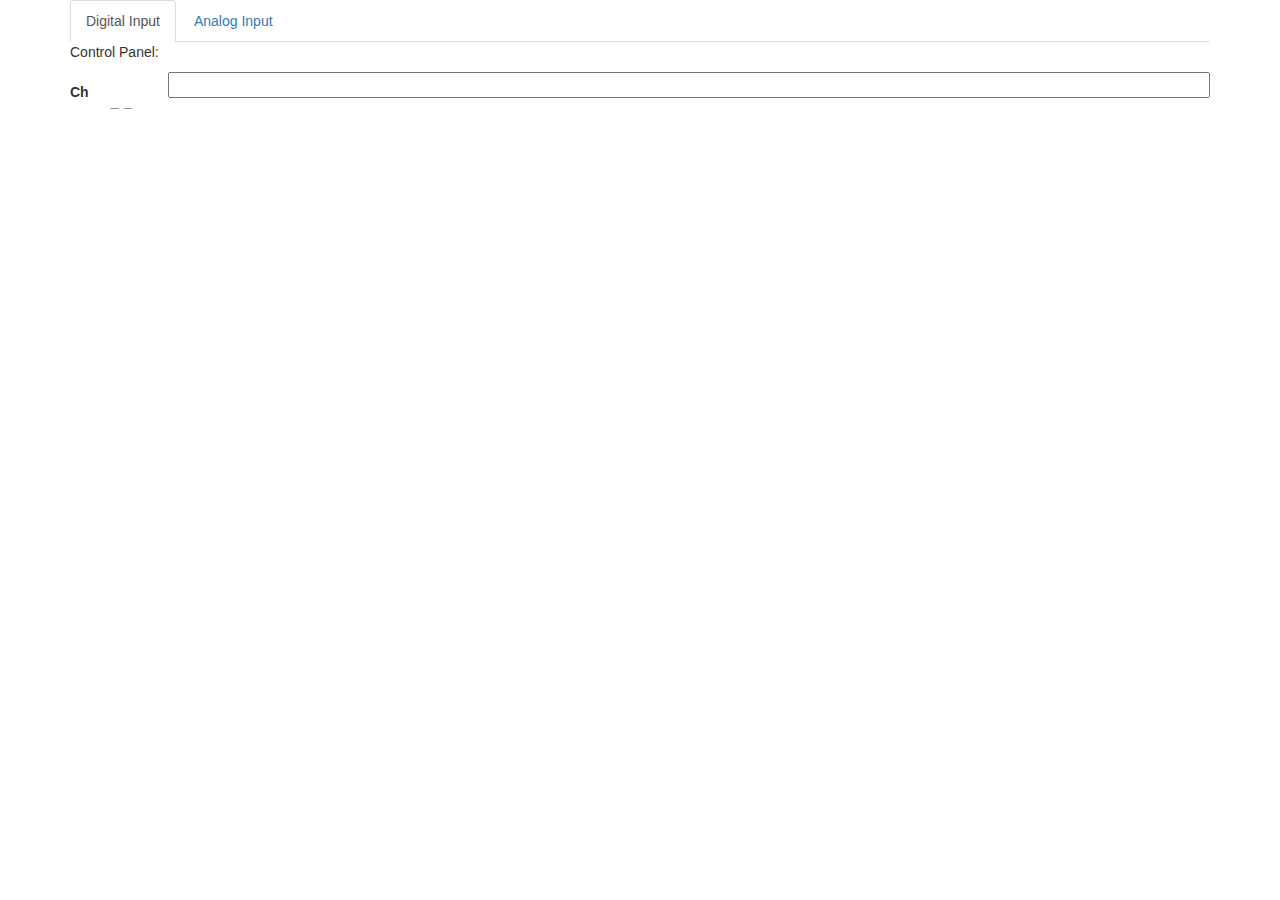
==== frontend/index.html @ 01144135 "modifying color of slider fill" ====
<!DOCTYPE html PUBLIC "-//W3C//DTD XHTML 1.0 Strict//EN" "http://www.w3.org/TR/xhtml1/DTD/xhtml1-strict.dtd">
<html xmlns="http://www.w3.org/1999/xhtml" xml:lang="en" lang="en">
<head>
  <meta http-equiv="Content-Type" content="text/html; charset=utf-8" />
  <meta http-equiv="X-UA-Compatible" content="IE=edge">
  <meta name="viewport" content="width=device-width, initial-scale=1">

  <title>Thrift Javascript Bindings - Tutorial Example</title>

  <!-- CSS Files -->
  <!-- External Libraries -->
  <link href="css/bootstrap/bootstrap.min.css" rel="stylesheet">
  <!-- <link href="css/bootstrap/bootstrap-theme.min.css" rel="stylesheet"> -->
  <link href="css/bootstrap-slider/bootstrap-slider.css" rel="stylesheet">
  <!-- Internal CSS -->
  <link href="css/main.css" rel="stylesheet">

  <!-- JS Files included in bottom of body -->

</head>

<body>
<div class="container">
  <!-- Nav tabs -->
  <ul class="nav nav-tabs" role="tablist">
    <li role="presentation" class="active"><a href="#digitalin" aria-controls="digitalin" role="tab" data-toggle="tab">Digital Input</a></li>
    <li role="presentation">               <a href="#analogin" aria-controls="anlogin" role="tab" data-toggle="tab">Analog Input</a></li>
  </ul>

  <!-- Tab panes -->
  <div class="tab-content">
    <div role="tabpanel" class="tab-pane active" id="digitalin">
      <div class="row">
        <div class="col-md-12" id="digitalin-control-panel">
          <p>Control Panel: </p>
        </div>
      </div>
      <div class="row">
        <div class="col-md-1" id="digitalin-channels">
          <table>
            <thead>
              <tr>
                <th>Ch</th>
                <th><span class="glyphicon glyphicon-menu-up" aria-hidden="true"></span></th>
                <th><span class="glyphicon glyphicon-menu-down" aria-hidden="true"></span></th>
                <th><span class="glyphicon glyphicon-menu-up" aria-hidden="true"></span>_</th>
                <th><span class="glyphicon glyphicon-menu-down" aria-hidden="true"></span>_</th>
              </tr>
            </thead>
            <tbody data-bind="foreach: channels">
              <tr>
                <td data-bind="text: num"></td>
              </tr>
            </tbody>
          </table>
        </div>
        <div class="col-md-11" id="digitalin-graph">
          <input class="slider" id="digital-freq-select" type="text"
          data-bind="attr: {
            'data-slider-min': frequency.min,
            'data-slider-max': frequency.max,
            'data-slider-step': frequency.step,
            'data-slider-value': frequency.val }"
            style="width:100%">
        </div>
      </div>
    </div>
    <div role="tabpanel" class="tab-pane" id="analogin">
      Analog Stuff
    </div>
  </div>
</div>

<!-- JS Files -->
<!--External Libraries -->
<script src="https://www.google.com/jsapi"                                     type="text/javascript"></script>
<script src="http://ajax.googleapis.com/ajax/libs/jquery/1.11.3/jquery.min.js" type="text/javascript"></script>
<script src="js/bootstrap/bootstrap.min.js"                                    type="text/javascript"></script> <!-- Must come after jQuery -->
<script src="js/bootstrap-slider/bootstrap-slider.js"                          type="text/javascript"></script>
<script src="js/knockout/knockout-3.3.0.js"                                    type="text/javascript"></script>
<script src="js/underscore/underscore.js"                                      type="text/javascript"></script>
<script src="js/thrift/thrift.js"                                              type="text/javascript"></script>

<!--Generated thrift js files -->
<script src="gen-js/AnalogInput_types.js"                                      type="text/javascript"></script>
<script src="gen-js/DigitalInput_types.js"                                     type="text/javascript"></script>
<script src="gen-js/Config_types.js"                                           type="text/javascript"></script>
<script src="gen-js/Device_types.js"                                           type="text/javascript"></script>
<script src="gen-js/Device.js"                                                 type="text/javascript"></script>

<!-- Main js files -->
<script src="js/main.js"                                                       type="text/javascript"></script>
</body>
</html>
---- frontend/css/main.css ----
.slider-selection {
    background: #BABABA;
}
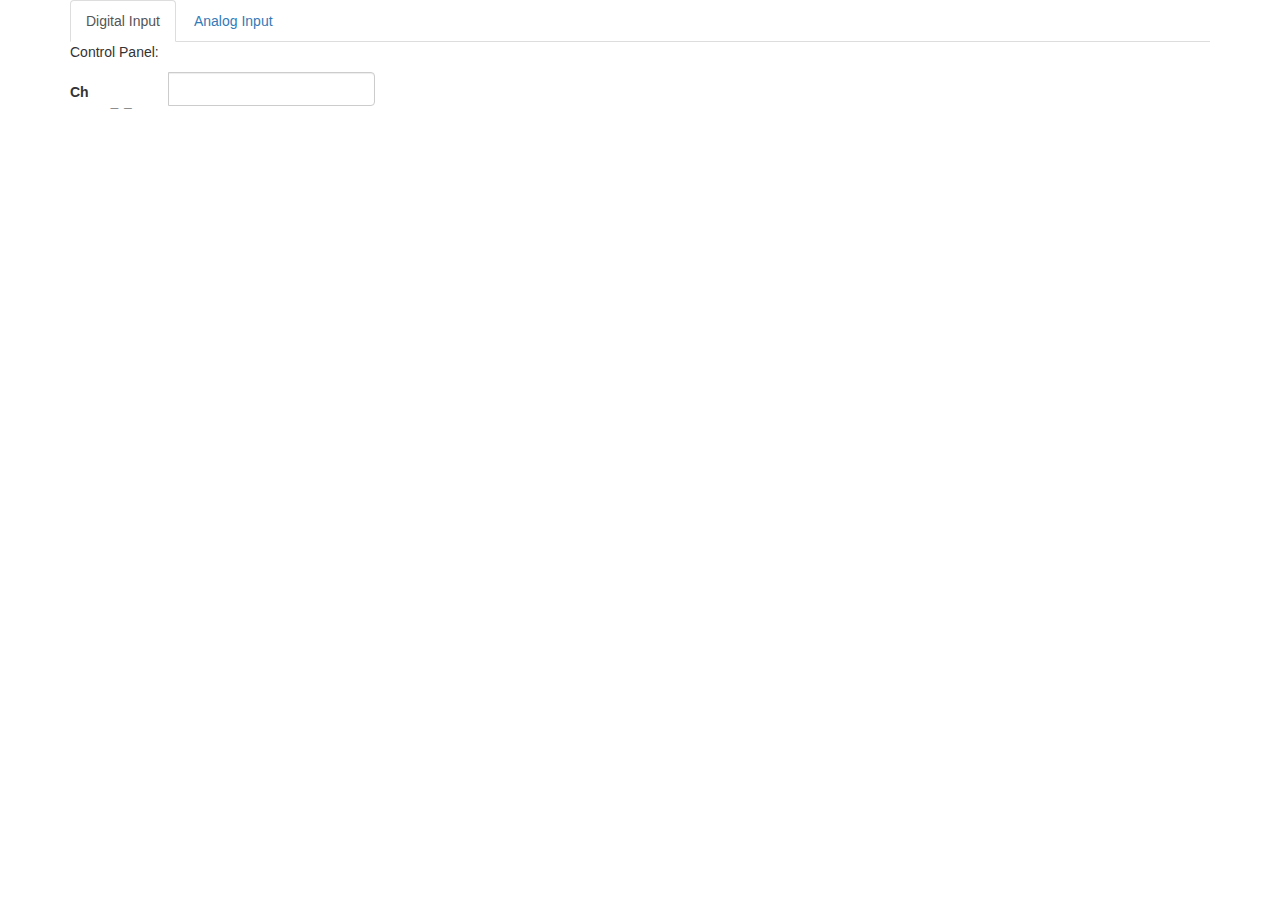
==== commit 0cbc6bd2: "just using text box, changed from textInput to value because don't want to continually change, boots" ====
--- a/frontend/index.html
+++ b/frontend/index.html
@@ -55,13 +55,16 @@
           </table>
         </div>
         <div class="col-md-11" id="digitalin-graph">
-          <input class="slider" id="digital-freq-select" type="text"
-          data-bind="attr: {
-            'data-slider-min': frequency.min,
-            'data-slider-max': frequency.max,
-            'data-slider-step': frequency.step,
-            'data-slider-value': frequency.val }"
-            style="width:100%">
+          <div class="row">
+            <div class="col-md-12">
+              <div class="input-group">
+                <span class"input-group-addon" data-bind="text: 'Frequency: [' + frequency.min() + ', ' + frequency.max() + ']'"></span>
+                <input type="text"
+                       class="form-control"
+                       data-bind="value:frequency.val">
+              </div>
+            </div>
+          </div>
         </div>
       </div>
     </div>
@@ -76,8 +79,8 @@
 <script src="https://www.google.com/jsapi"                                     type="text/javascript"></script>
 <script src="http://ajax.googleapis.com/ajax/libs/jquery/1.11.3/jquery.min.js" type="text/javascript"></script>
 <script src="js/bootstrap/bootstrap.min.js"                                    type="text/javascript"></script> <!-- Must come after jQuery -->
-<script src="js/bootstrap-slider/bootstrap-slider.js"                          type="text/javascript"></script>
 <script src="js/knockout/knockout-3.3.0.js"                                    type="text/javascript"></script>
+<script src="js/knockout/knockout.mapping.js"                                  type="text/javascript"></script>
 <script src="js/underscore/underscore.js"                                      type="text/javascript"></script>
 <script src="js/thrift/thrift.js"                                              type="text/javascript"></script>
 
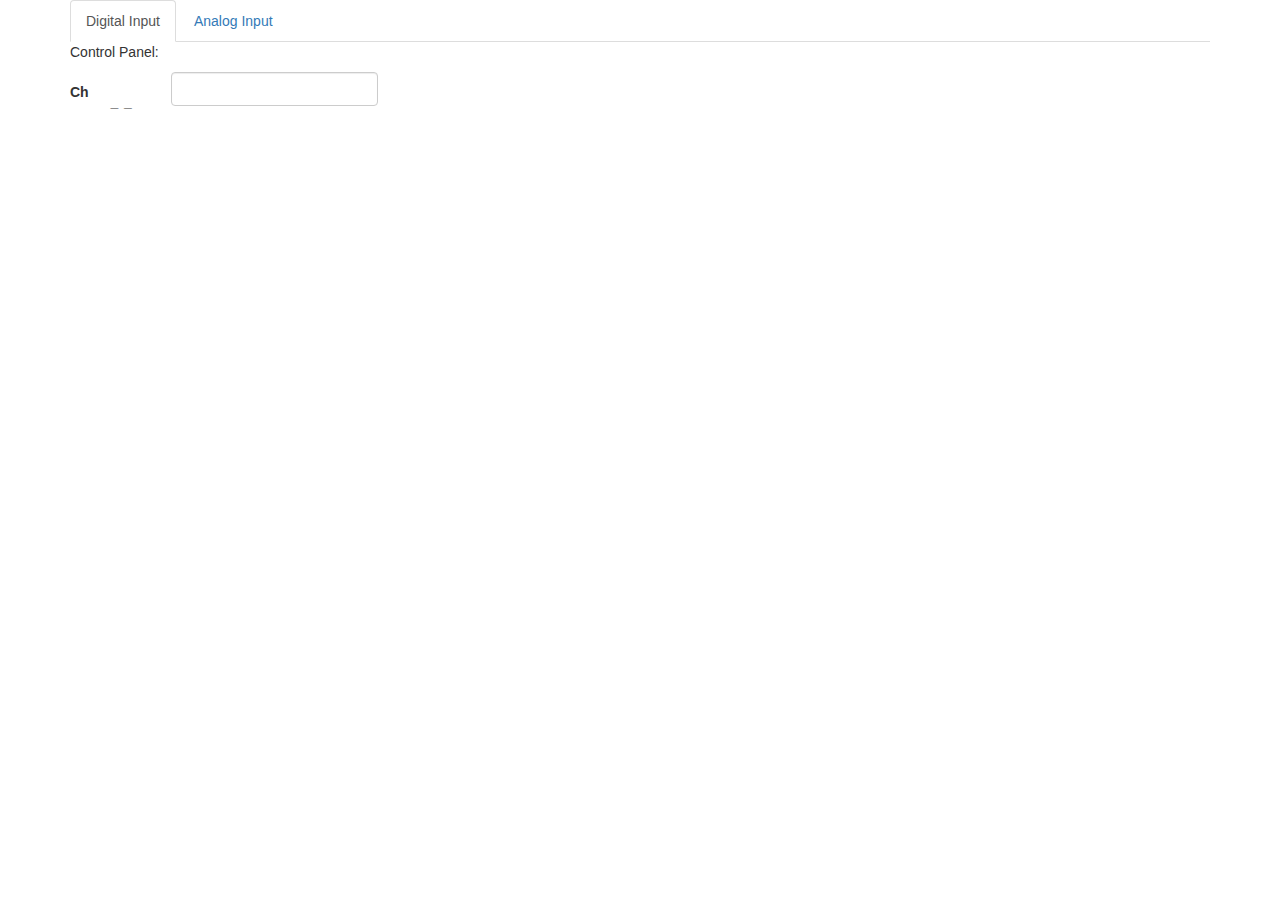
==== commit 2a8b5507: "fixed html for frequency setter" ====
--- a/frontend/index.html
+++ b/frontend/index.html
@@ -57,11 +57,13 @@
         <div class="col-md-11" id="digitalin-graph">
           <div class="row">
             <div class="col-md-12">
-              <div class="input-group">
-                <span class"input-group-addon" data-bind="text: 'Frequency: [' + frequency.min() + ', ' + frequency.max() + ']'"></span>
-                <input type="text"
-                       class="form-control"
-                       data-bind="value:frequency.val">
+              <div class="form-inline">
+                <div class="form-group">
+                  <label for="digitalin-freq" data-bind="text: 'Frequency: [' + frequency.min() + ', ' + frequency.max() + ']'"></label>
+                  <input id="digitalin-freq" type="text"
+                         class="form-control"
+                         data-bind="value:frequency.val">
+                </div>
               </div>
             </div>
           </div>
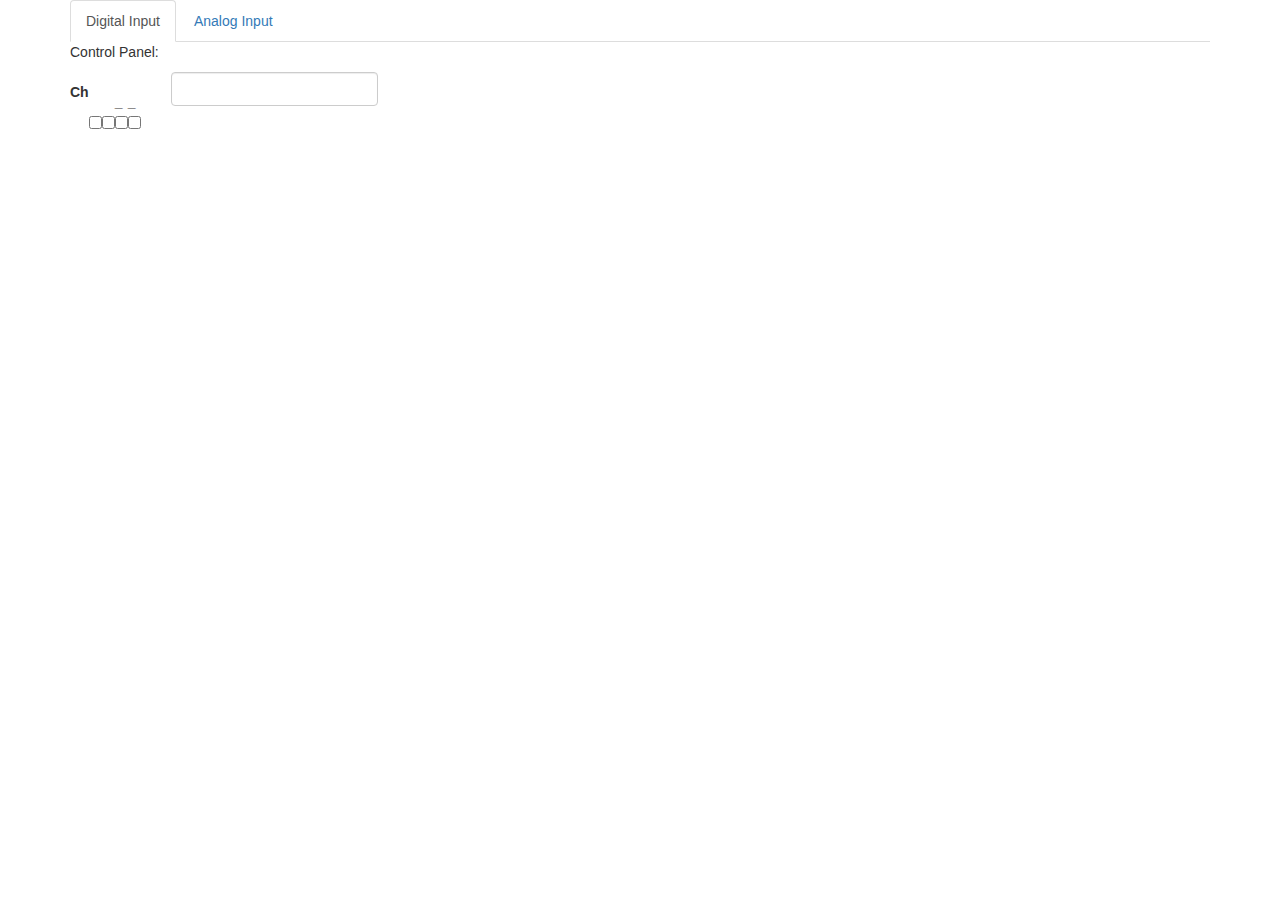
==== commit 4a3feba4: "added bound trigger settings for digitalInput" ====
--- a/frontend/index.html
+++ b/frontend/index.html
@@ -50,6 +50,18 @@
             <tbody data-bind="foreach: channels">
               <tr>
                 <td data-bind="text: num"></td>
+                <td data-bind="if: num in $parent.trigger.options.EdgeRise()">
+                  <input type="checkbox" data-bind="checkedValue: num, checked: $parent.trigger.val.EdgeRise">
+                </td>
+                <td data-bind="if: num in $parent.trigger.options.EdgeFall()">
+                  <input type="checkbox" data-bind="checkedValue: num, checked: $parent.trigger.val.EdgeFall">
+                </td>
+                <td data-bind="if: num in $parent.trigger.options.LevelHigh()">
+                  <input type="checkbox" data-bind="checkedValue: num, checked: $parent.trigger.val.LevelHigh">
+                </td>
+                <td data-bind="if: num in $parent.trigger.options.LevelLow()">
+                  <input type="checkbox" data-bind="checkedValue: num, checked: $parent.trigger.val.LevelLow">
+                </td>
               </tr>
             </tbody>
           </table>
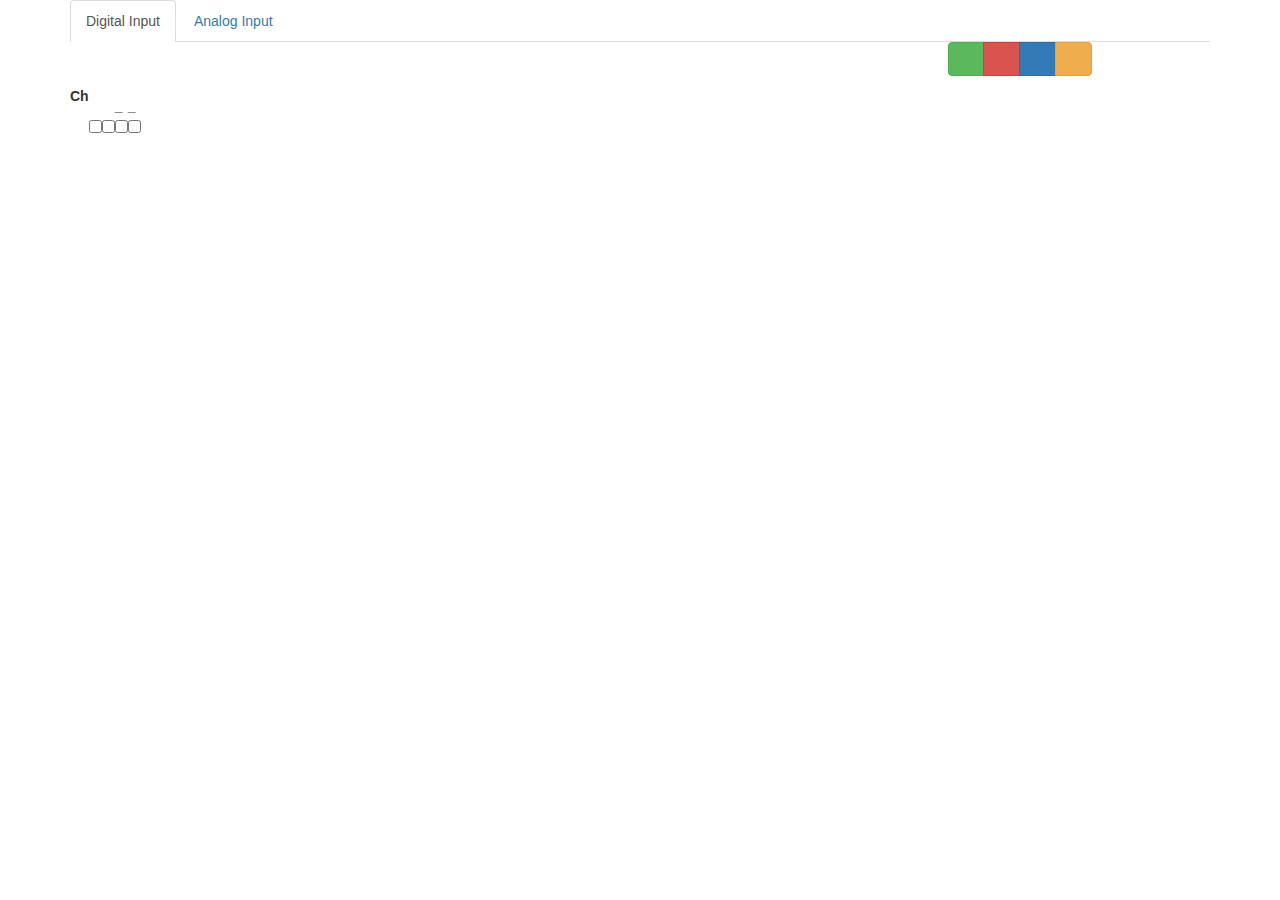
==== commit 47b1b214: "added require, can't change much because Thrift doesn't play nice, stick to local dependencies" ====
--- a/frontend/index.html
+++ b/frontend/index.html
@@ -11,7 +11,7 @@
   <!-- External Libraries -->
   <link href="css/bootstrap/bootstrap.min.css" rel="stylesheet">
   <!-- <link href="css/bootstrap/bootstrap-theme.min.css" rel="stylesheet"> -->
-  <link href="css/bootstrap-slider/bootstrap-slider.css" rel="stylesheet">
+
   <!-- Internal CSS -->
   <link href="css/main.css" rel="stylesheet">
 
@@ -32,7 +32,62 @@
     <div role="tabpanel" class="tab-pane active" id="digitalin">
       <div class="row">
         <div class="col-md-12" id="digitalin-control-panel">
-          <p>Control Panel: </p>
+          <div class="row">
+            <div class="col-md-1">
+            </div>
+            <div class="col-md-2 form-group">
+              <div data-bind="component: {
+                  name: 'setInput',
+                  params: {
+                      name: 'Trigger Source:',
+                      dict: TrigSrcNames,
+                      data: triggerSource}}"></div>
+            </div>
+            <div class="col-md-2 form-group">
+              <div data-bind="component: {
+                  name: 'crInput',
+                  params: { name: 'Trigger Position',
+                            data: triggerPosition}}"></div>
+            </div>
+            <div class="col-md-2 form-group">
+              <div data-bind="component: {
+                  name: 'crInput',
+                  params: { name: 'Trigger AutoTimeout',
+                            data: triggerAutoTimeout}}"></div>
+            </div>
+
+            <div class="col-md-2 form-group">
+              <div data-bind="component: {
+                  name: 'setInput',
+                  params: {
+                      name: 'Acquisition Mode:',
+                      dict: AcqModeNames,
+                      data: acquisitionMode}}"></div>
+            </div>
+            <div class="col-md-3 btn-group" role="group">
+                <button class="btn btn-success" type="button"
+                        data-toggle="tooltip" data-placement="bottom"
+                        title="Start OScope Read">
+                  <span class="glyphicon glyphicon-play" aria-hidden="true"></span>
+                </button>
+                <button class="btn btn-danger" type="button"
+                        data-toggle="tooltip" data-placement="bottom"
+                        title="Stop OScope Read">
+                  <span class="glyphicon glyphicon-stop" aria-hidden="true"></span>
+                </button>
+                <button class="btn btn-primary" type="button"
+                        data-toggle="tooltip" data-placement="bottom"
+                        title="Refresh Configuration Values">
+                  <span class="glyphicon glyphicon-refresh" aria-hidden="true"></span>
+                </button>
+                <button class="btn btn-warning" type="button"
+                        data-toggle="tooltip" data-placement="bottom"
+                        title="Reset to OScope Defaults">
+                  <span class="glyphicon glyphicon-trash" aria-hidden="true"></span>
+                </button>
+            </div>
+
+          </div>
         </div>
       </div>
       <div class="row">
@@ -69,14 +124,10 @@
         <div class="col-md-11" id="digitalin-graph">
           <div class="row">
             <div class="col-md-12">
-              <div class="form-inline">
-                <div class="form-group">
-                  <label for="digitalin-freq" data-bind="text: 'Frequency: [' + frequency.min() + ', ' + frequency.max() + ']'"></label>
-                  <input id="digitalin-freq" type="text"
-                         class="form-control"
-                         data-bind="value:frequency.val">
-                </div>
-              </div>
+              <div data-bind="component: {
+                  name: 'crInput',
+                  params: { name: 'Frequency',
+                            data: frequency}}"></div>
             </div>
           </div>
         </div>
@@ -92,11 +143,11 @@
 <!--External Libraries -->
 <script src="https://www.google.com/jsapi"                                     type="text/javascript"></script>
 <script src="http://ajax.googleapis.com/ajax/libs/jquery/1.11.3/jquery.min.js" type="text/javascript"></script>
-<script src="js/bootstrap/bootstrap.min.js"                                    type="text/javascript"></script> <!-- Must come after jQuery -->
-<script src="js/knockout/knockout-3.3.0.js"                                    type="text/javascript"></script>
-<script src="js/knockout/knockout.mapping.js"                                  type="text/javascript"></script>
-<script src="js/underscore/underscore.js"                                      type="text/javascript"></script>
-<script src="js/thrift/thrift.js"                                              type="text/javascript"></script>
+<script src="js/lib/bootstrap.min.js"                                          type="text/javascript"></script> <!-- Must come after jQuery -->
+<script src="js/lib/knockout-3.3.0.js"                                         type="text/javascript"></script>
+<script src="js/lib/knockout.mapping.js"                                       type="text/javascript"></script>
+<script src="js/lib/underscore.js"                                             type="text/javascript"></script>
+<script src="js/lib/thrift.js"                                                 type="text/javascript"></script>
 
 <!--Generated thrift js files -->
 <script src="gen-js/AnalogInput_types.js"                                      type="text/javascript"></script>
@@ -106,6 +157,6 @@
 <script src="gen-js/Device.js"                                                 type="text/javascript"></script>
 
 <!-- Main js files -->
-<script src="js/main.js"                                                       type="text/javascript"></script>
+<script src="js/lib/require.js" data-main="js/main"                            type="text/javascript"></script>
 </body>
 </html>
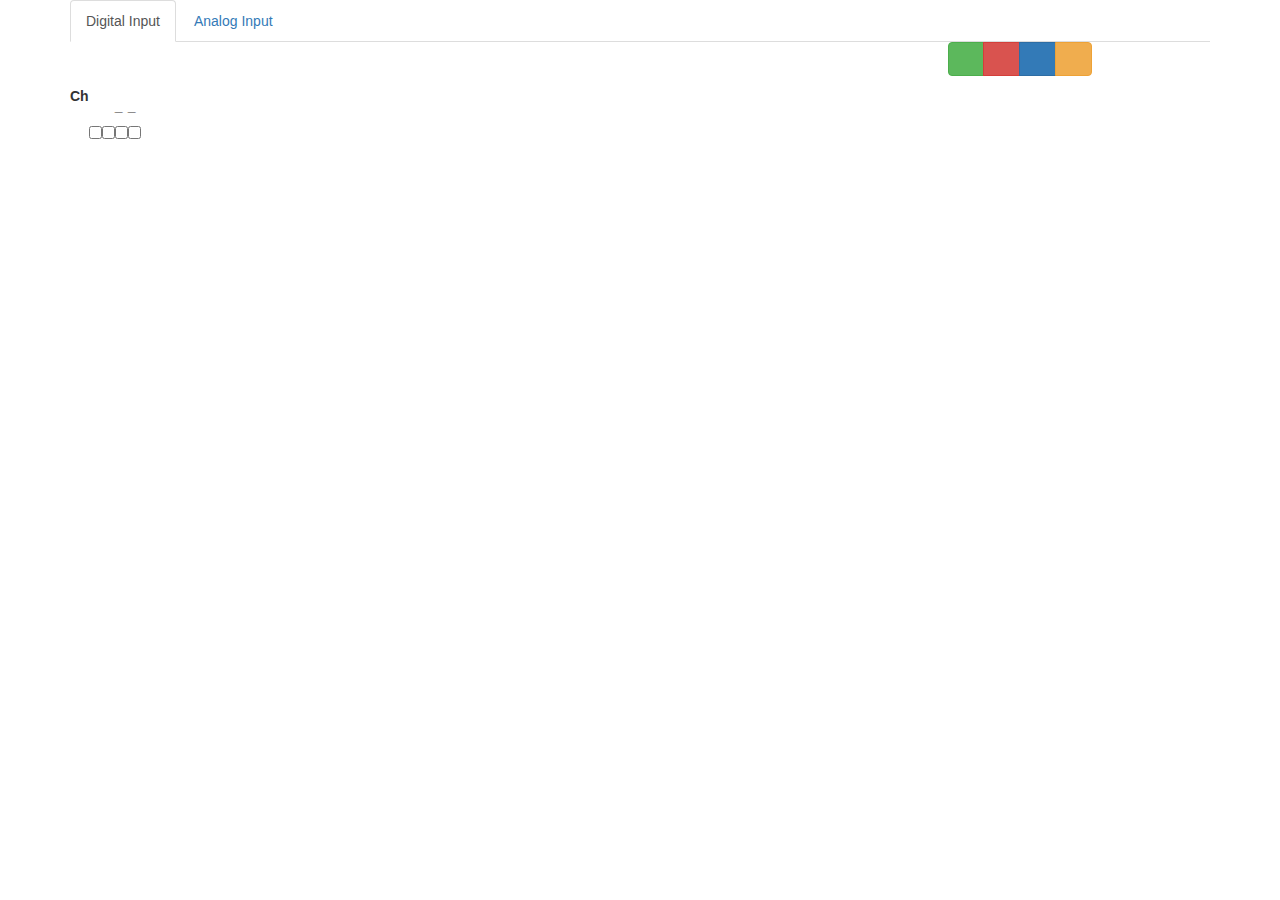
==== commit 8e01474a: "connected oscope, so can read data." ====
--- a/frontend/index.html
+++ b/frontend/index.html
@@ -67,12 +67,14 @@
             <div class="col-md-3 btn-group" role="group">
                 <button class="btn btn-success" type="button"
                         data-toggle="tooltip" data-placement="bottom"
-                        title="Start OScope Read">
+                        title="Start OScope Read"
+                        id="digitalin-startRead">
                   <span class="glyphicon glyphicon-play" aria-hidden="true"></span>
                 </button>
                 <button class="btn btn-danger" type="button"
                         data-toggle="tooltip" data-placement="bottom"
-                        title="Stop OScope Read">
+                        title="Stop OScope Read"
+                        id="digitalin-stopRead">
                   <span class="glyphicon glyphicon-stop" aria-hidden="true"></span>
                 </button>
                 <button class="btn btn-primary" type="button"
@@ -124,6 +126,7 @@
         <div class="col-md-11" id="digitalin-graph">
           <div class="row">
             <div class="col-md-12">
+              <div id="digitalin-graph-container"></div>
               <div data-bind="component: {
                   name: 'crInput',
                   params: { name: 'Frequency',
--- a/frontend/css/main.css
+++ b/frontend/css/main.css
@@ -1,3 +1,40 @@
+svg {
+  border: solid 1px #aaa;
+}
+
 .slider-selection {
     background: #BABABA;
 }
+
+.border-box > .border-left,
+.border-box > .border-bottom {
+    fill: #DF9F6A;
+}
+
+.border-box > .background {
+    fill: #DADADA;
+}
+
+.canvas > .background {
+    fill: #EAEAEA;
+}
+
+.canvas > path {
+    stroke: #656565;
+    fill: none;
+}
+
+.x-rule line,
+.y-rule line {
+  stroke: #FAFAFA;
+  shape-rendering: crispEdges;
+}
+
+.line {
+  fill: none;
+  stroke-width: 1.5px;
+}
+
+td {
+  padding-top: 6px;
+}
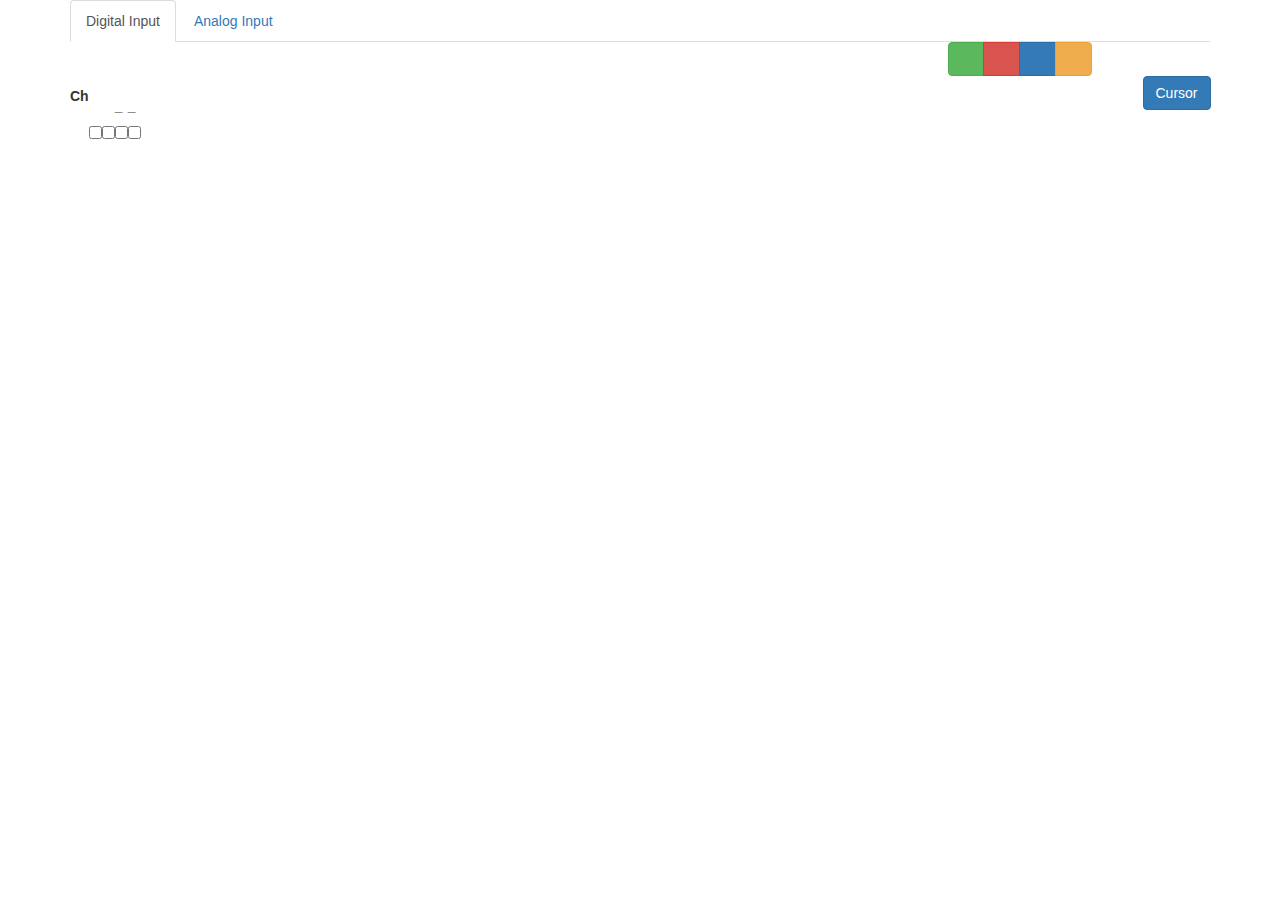
==== commit 2bb8d026: "Added base for cursors" ====
--- a/frontend/index.html
+++ b/frontend/index.html
@@ -122,8 +122,8 @@
               </tr>
             </tbody>
           </table>
-        </div>
-        <div class="col-md-11" id="digitalin-graph">
+        </div>  <!-- End Trigger -->
+        <div class="col-md-10" id="digitalin-graph">
           <div class="row">
             <div class="col-md-12">
               <div id="digitalin-graph-container"></div>
@@ -133,7 +133,16 @@
                             data: frequency}}"></div>
             </div>
           </div>
-        </div>
+        </div>  <!-- End Graph -->
+        <div class="col-md-1" id="digitalin-measurements">
+          <div class="row">
+            <div class="col-md-12">
+              <button class="btn btn-primary" type="button" id="cursor-toggle">
+                Cursor
+              </button>
+            </div>
+          </div>
+        </div>  <!-- End Measurements -->
       </div>
     </div>
     <div role="tabpanel" class="tab-pane" id="analogin">
@@ -144,8 +153,7 @@
 
 <!-- JS Files -->
 <!--External Libraries -->
-<script src="https://www.google.com/jsapi"                                     type="text/javascript"></script>
-<script src="http://ajax.googleapis.com/ajax/libs/jquery/1.11.3/jquery.min.js" type="text/javascript"></script>
+<script src="js/lib/jquery-2.1.4.min.js"                                       type="text/javascript"></script>
 <script src="js/lib/bootstrap.min.js"                                          type="text/javascript"></script> <!-- Must come after jQuery -->
 <script src="js/lib/knockout-3.3.0.js"                                         type="text/javascript"></script>
 <script src="js/lib/knockout.mapping.js"                                       type="text/javascript"></script>
@@ -153,9 +161,9 @@
 <script src="js/lib/thrift.js"                                                 type="text/javascript"></script>
 
 <!--Generated thrift js files -->
+<script src="gen-js/Config_types.js"                                           type="text/javascript"></script>
 <script src="gen-js/AnalogInput_types.js"                                      type="text/javascript"></script>
 <script src="gen-js/DigitalInput_types.js"                                     type="text/javascript"></script>
-<script src="gen-js/Config_types.js"                                           type="text/javascript"></script>
 <script src="gen-js/Device_types.js"                                           type="text/javascript"></script>
 <script src="gen-js/Device.js"                                                 type="text/javascript"></script>
 
--- a/frontend/css/main.css
+++ b/frontend/css/main.css
@@ -35,6 +35,24 @@
   stroke-width: 1.5px;
 }
 
+.tick line{
+  opacity: 0.2;
+  stroke: black;
+}
+
+.domain {
+  stroke: black;
+}
+
+.cursor {
+  display: none;
+}
+
+.cursor-line {
+  stroke-width: 2;
+  stroke: black;
+}
+
 td {
   padding-top: 6px;
 }
